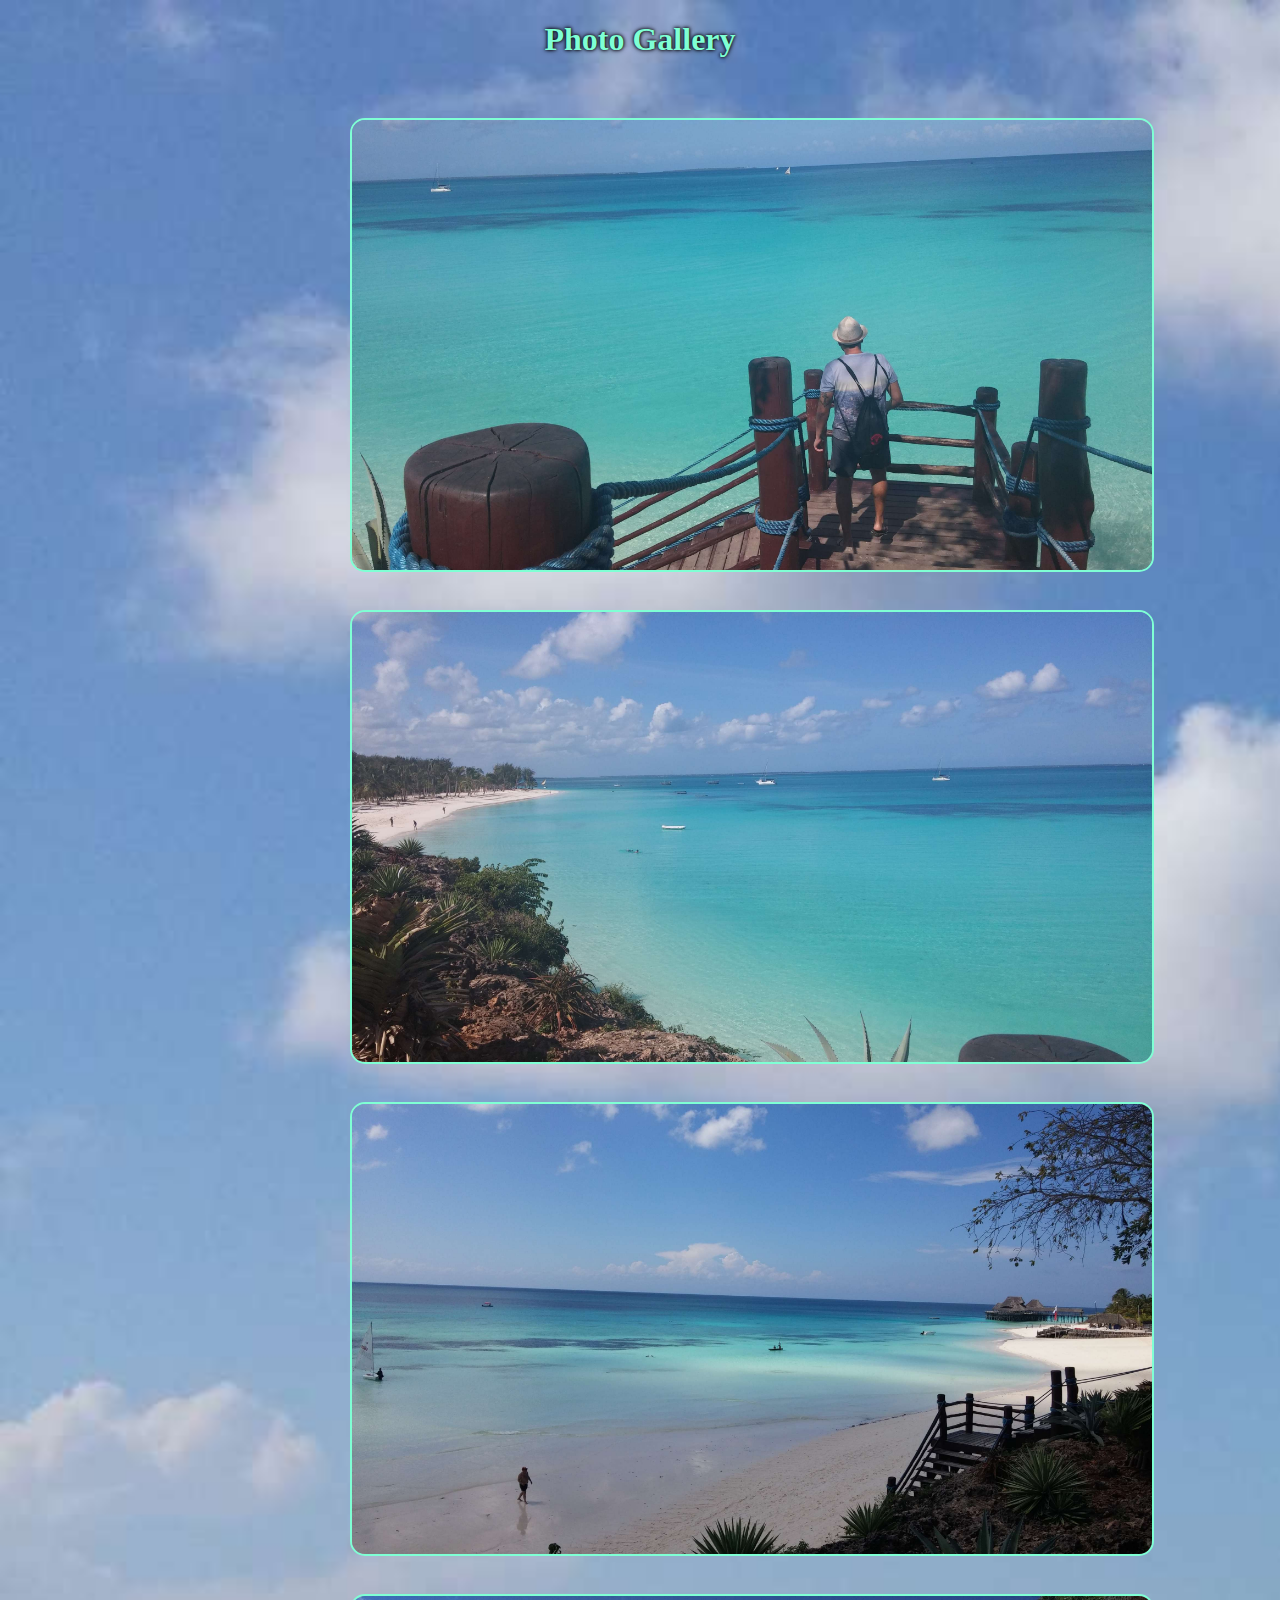
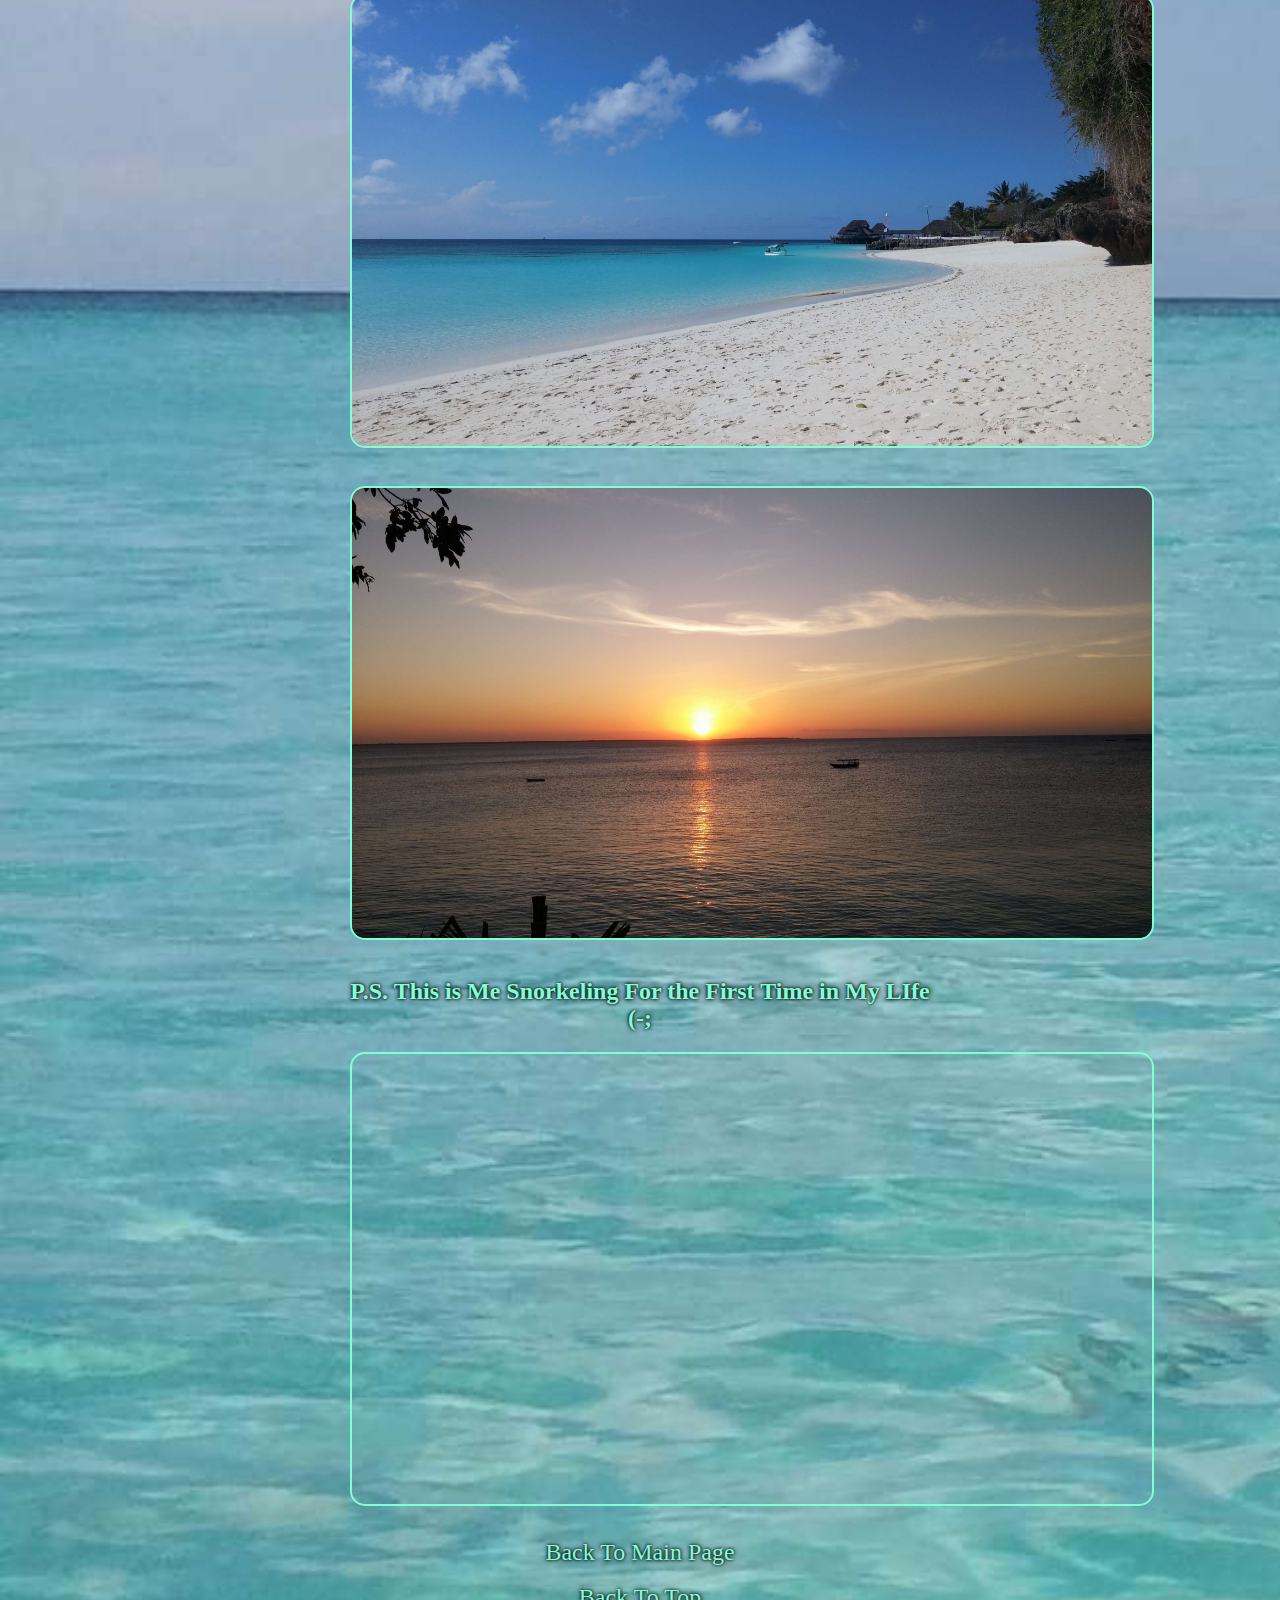
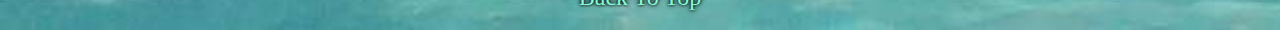
==== gallery.html @ feeee087 "Add files via upload" ====
<!DOCTYPE html>
<html lang="en">

<head>
    <meta charset="UTF-8">
    <meta http-equiv="X-UA-Compatible" content="IE=edge">
    <meta name="viewport" content="width=device-width, initial-scale=1.0">
    <link rel="stylesheet" href="gallery.css">
    <title>Gallery</title>
    <link rel="icon" href="image/favicon.ico" type="image/x-icon">
</head>
<a id="top"></a>

<body>
    <h1>Photo Gallery</h1>

    <br>

    <img src="image/enjoy-the-view.jpg">

    <br>

    <img src="image/high-tide.jpg">

    <br>

    <img src="image/low-tide.jpg">

    <br>

    <img src="image/the-beach.jpg">

    <br>

    <img src="image/sunset.jpg">

    <br>

    <div class="center">

        <h2>P.S. This is Me Snorkeling For the First Time in My LIfe (-;</h2>
        <video width="800" height="450" autoplay muted loop>
        <source src="image/snorkeling.mp4" type="video/mp4">
      Your browser does not support the video tag.
      </video>

        <br>
        <a href="index.html">Back To Main Page</a>
        <br>
        <br>
        <a href="#top">Back To Top</a>
    </div>
</body>

</html>
---- gallery.css ----
body {
    background-image: url("image/20161104_154256.jpg");
    margin: 350px;
    margin-top: 0.5cm;
    margin-bottom: 0.5cm;
    background-repeat: no-repeat;
    background-size: cover;
}

h1 {
    color: aquamarine;
    text-shadow: 0 0 3px #0c0101, 0 0 5px #01010c;
    text-align: center;
}

img {
    display: block;
    border: 2px solid aquamarine;
    border-radius: 15px;
    width: 800px;
    margin-left: auto;
    margin-right: auto;
    margin-top: 20px;
}

img:hover {
    animation: shake 0.5s;
}

@keyframes shake {
    0% {
        transform: translate(1px, 1px) rotate(0deg);
    }
    10% {
        transform: translate(-1px, -2px) rotate(-1deg);
    }
    20% {
        transform: translate(-3px, 0px) rotate(1deg);
    }
    30% {
        transform: translate(3px, 2px) rotate(0deg);
    }
    40% {
        transform: translate(1px, -1px) rotate(1deg);
    }
    50% {
        transform: translate(-1px, 2px) rotate(-1deg);
    }
    60% {
        transform: translate(-3px, 1px) rotate(0deg);
    }
    70% {
        transform: translate(3px, 1px) rotate(-1deg);
    }
    80% {
        transform: translate(-1px, -1px) rotate(1deg);
    }
    90% {
        transform: translate(1px, 2px) rotate(0deg);
    }
    100% {
        transform: translate(1px, -2px) rotate(-1deg);
    }
}

a {
    color: aquamarine;
    text-shadow: 0 0 3px #0c0101, 0 0 5px #01010c;
    font-size: 24px;
    text-decoration: none;
}

a:hover {
    text-decoration: underline;
}

.center {
    text-align: center;
}

h2 {
    color: aquamarine;
    text-shadow: 0 0 3px #0c0101, 0 0 5px #01010c;
    text-align: center;
}

video {
    border: 2px solid aquamarine;
    border-radius: 15px;
    display: block;
    margin-left: auto;
    margin-right: auto;
    margin-bottom: 15px;
}
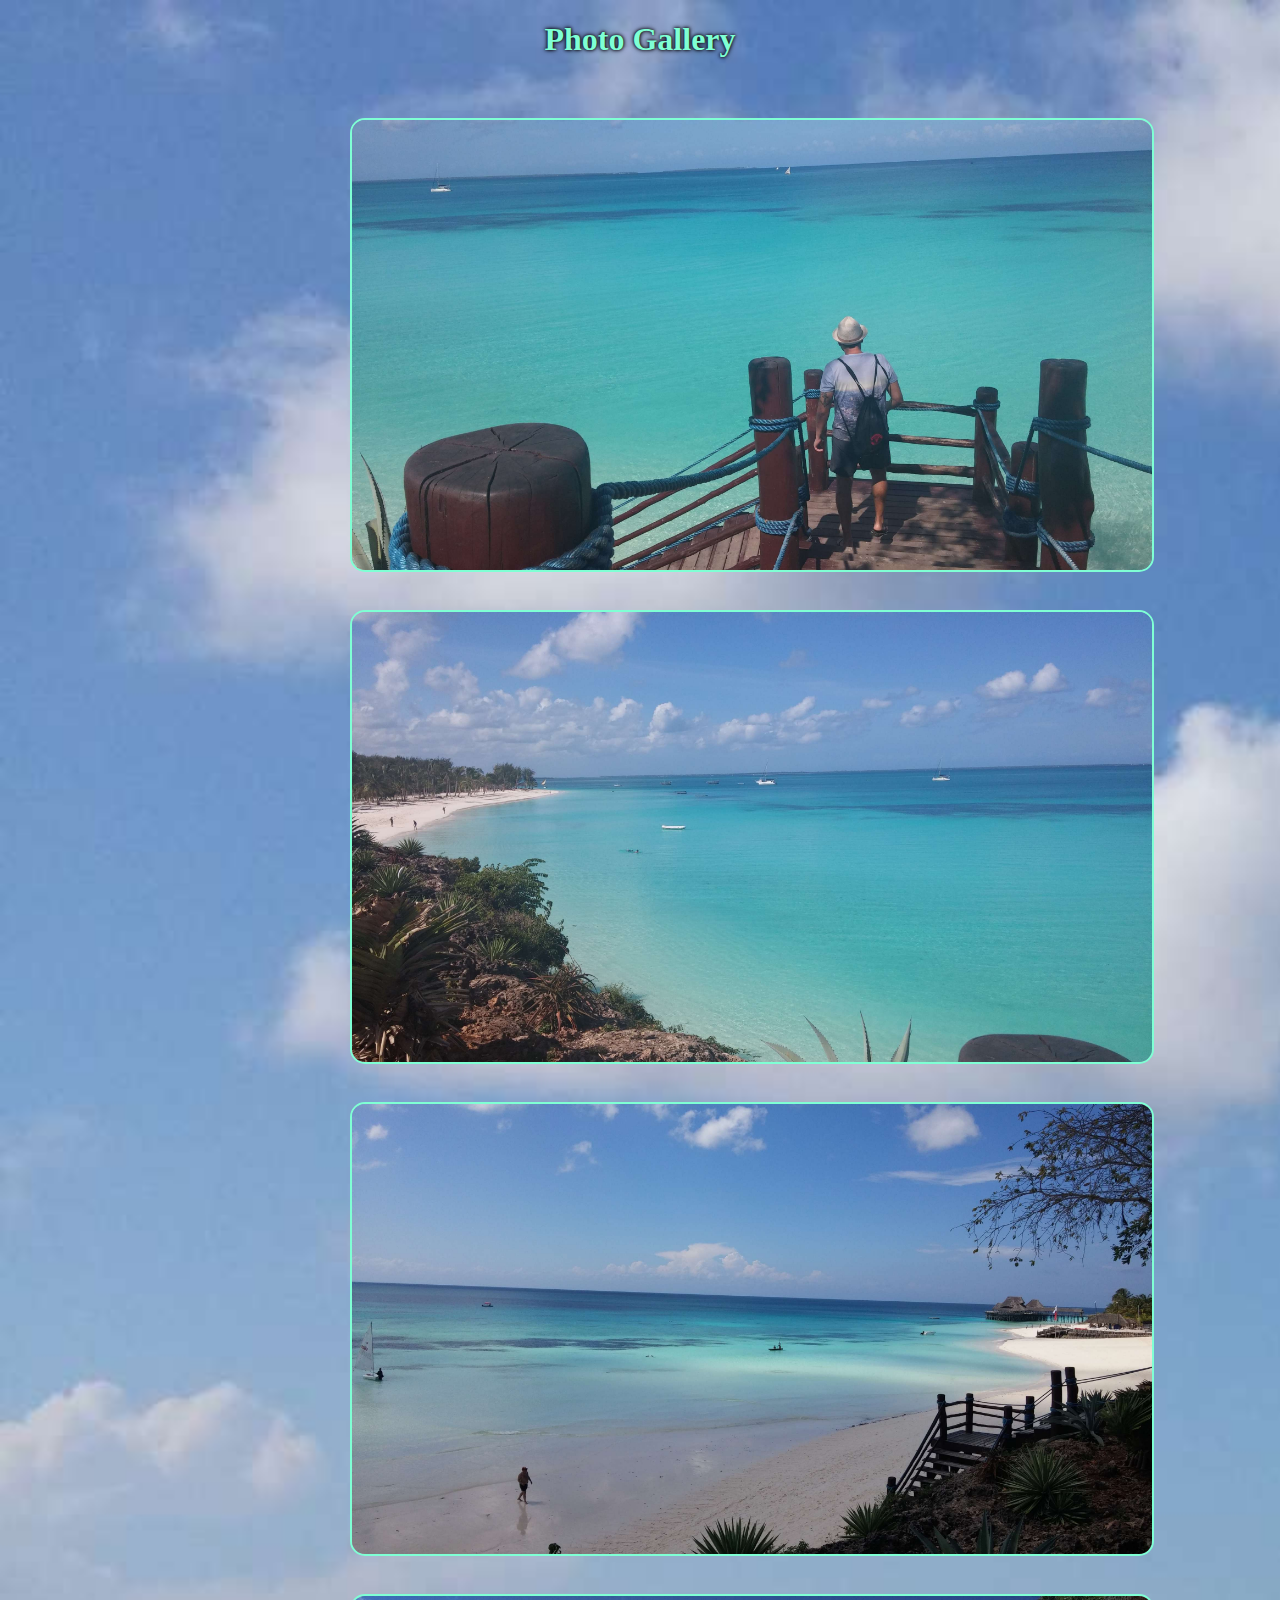
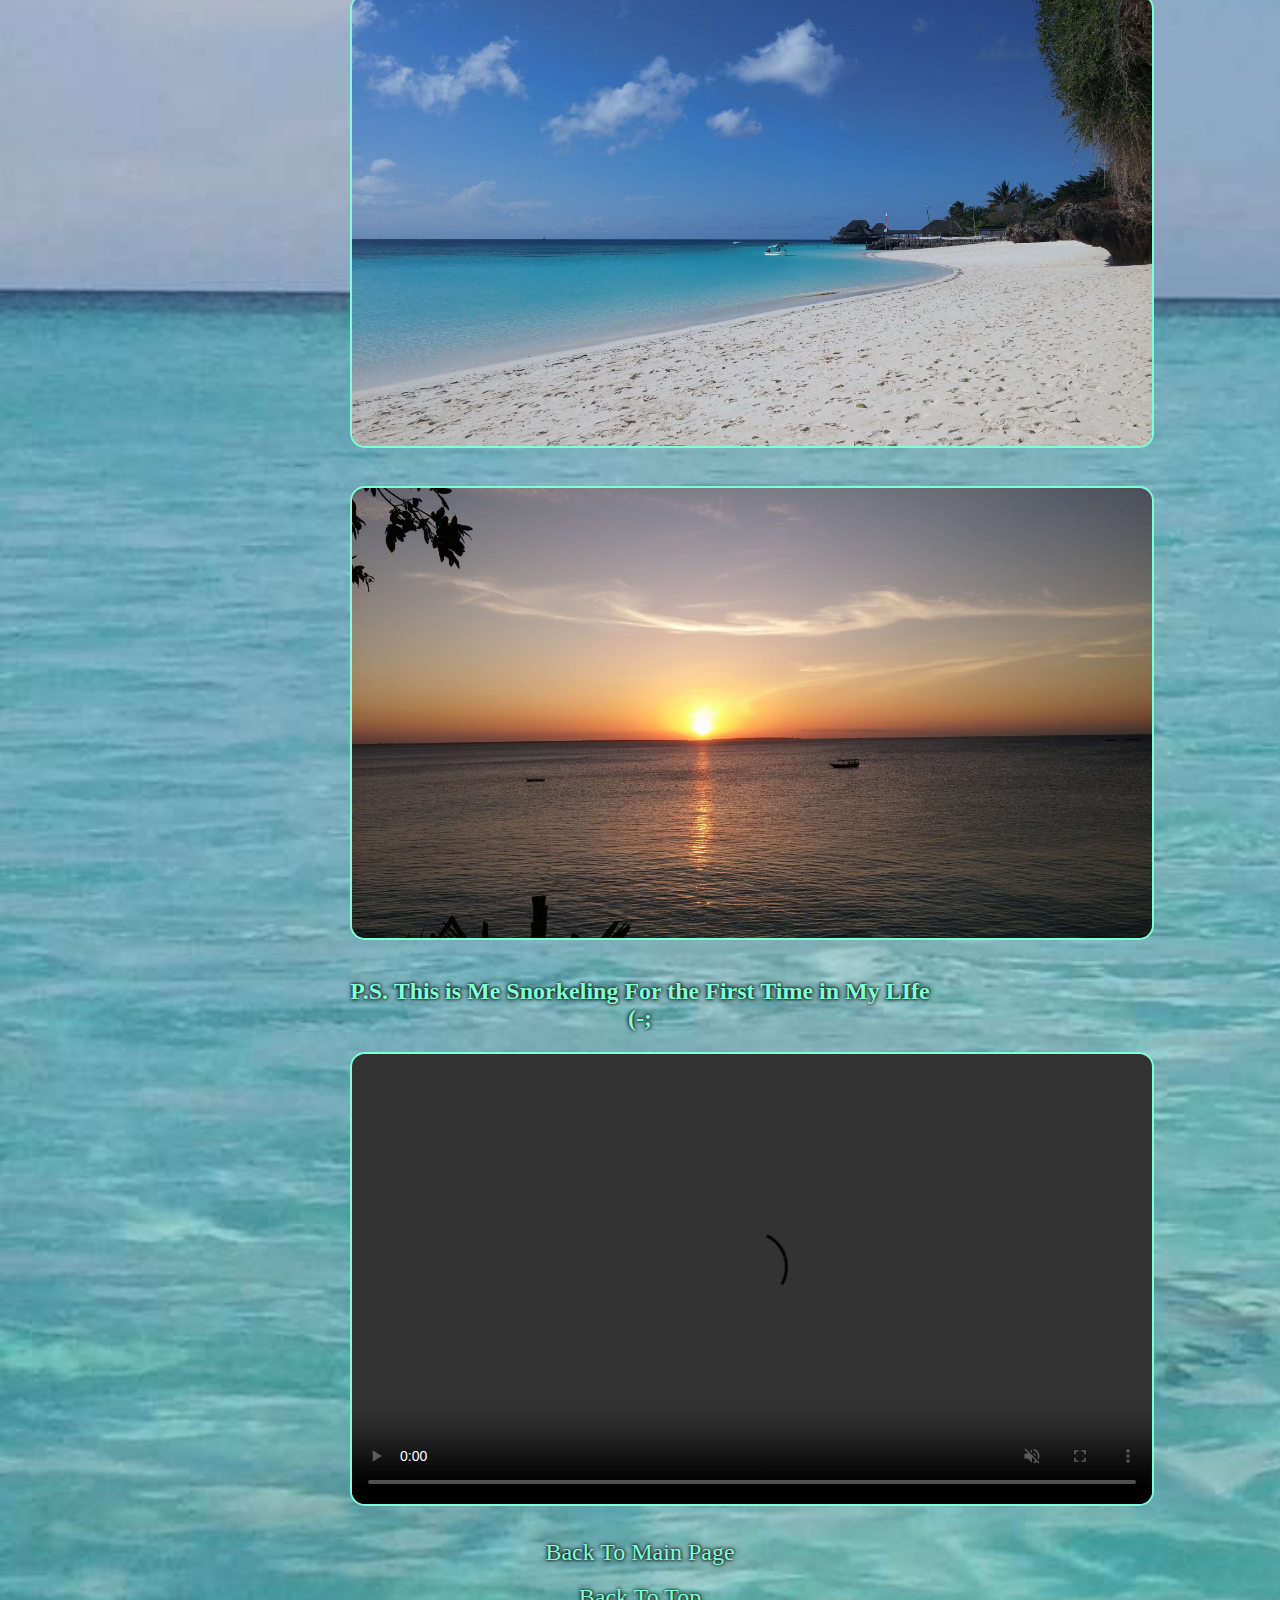
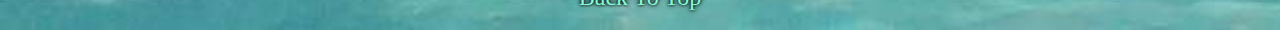
==== commit a2e885da: "Update gallery.html" ====
--- a/gallery.html
+++ b/gallery.html
@@ -7,7 +7,7 @@
     <meta name="viewport" content="width=device-width, initial-scale=1.0">
     <link rel="stylesheet" href="gallery.css">
     <title>Gallery</title>
-    <link rel="icon" href="image/favicon.ico" type="image/x-icon">
+     <link rel="shortcut icon" href="image/pngfind.png" type="image/png">
 </head>
 <a id="top"></a>
 
@@ -39,7 +39,7 @@
     <div class="center">
 
         <h2>P.S. This is Me Snorkeling For the First Time in My LIfe (-;</h2>
-        <video width="800" height="450" autoplay muted loop>
+        <video width="800" height="450" controls autoplay muted loop>
         <source src="image/snorkeling.mp4" type="video/mp4">
       Your browser does not support the video tag.
       </video>
@@ -52,4 +52,4 @@
     </div>
 </body>
 
-</html>+</html>
